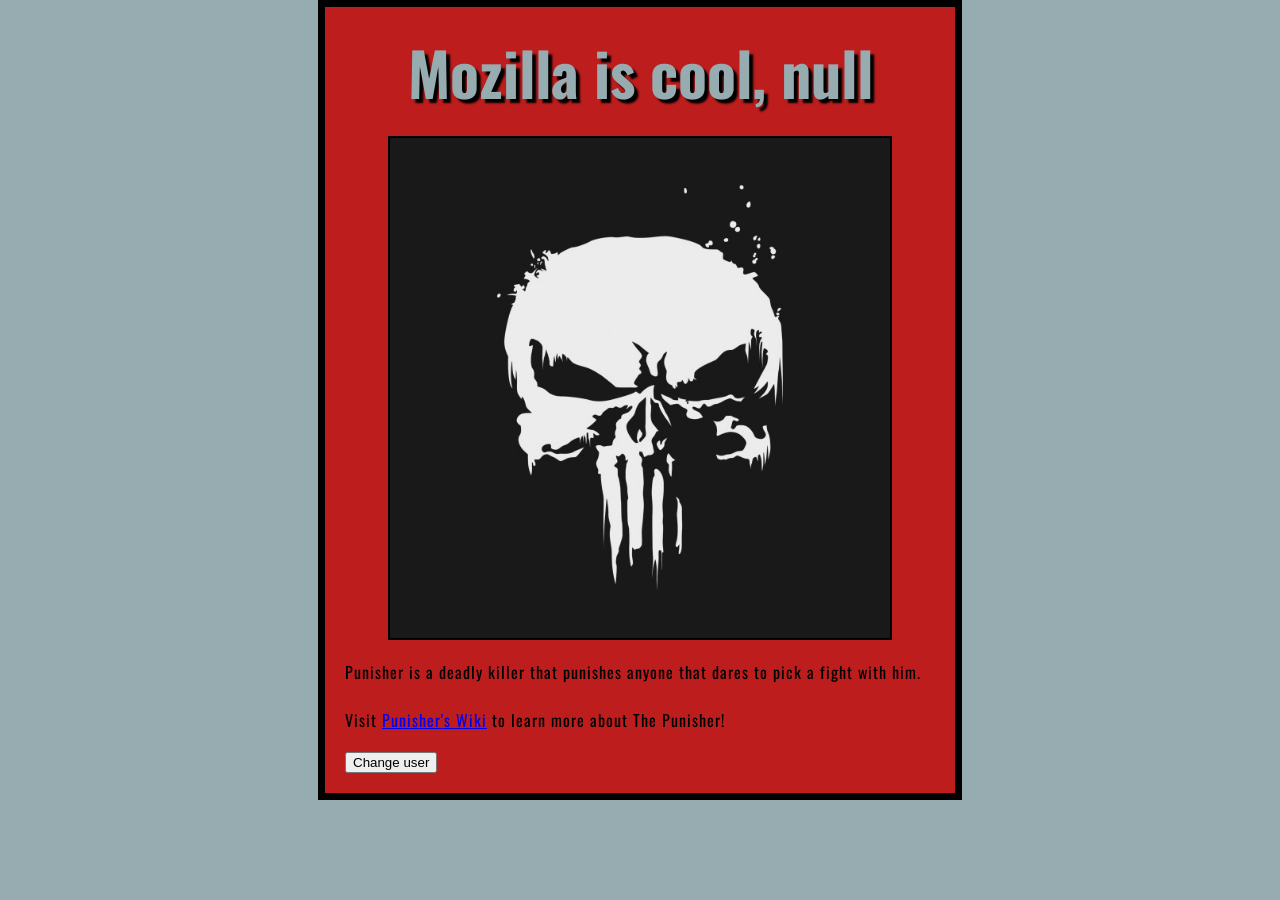
==== index.html @ dc78c72c "Add files via upload" ====
﻿<!DOCTYPE html>
<html>
  <head>
    <meta charset="utf-8">
    <title>My test page</title>
	<link href="styles/style.css" rel="stylesheet" type="text/css">
	<link href="https://fonts.googleapis.com/css?family=Oswald" rel="stylesheet">

  </head>
  <body>
	<h1>The Punisher</h1>
    <img src="images/punisher-logo.jpg" alt="The Punisher Logo: a bloodcracked skull that shows no mercy at all.">
	<p>Punisher is a deadly killer that punishes anyone that dares to pick a fight with him.</p>
	<p>Visit
	<a href="https://en.wikipedia.org/wiki/The_Punisher_(TV_series)">Punisher's Wiki</a> to learn more about The Punisher!</p>
	<button>Change user</button>
	<script src="scripts/main.js"></script>
  </body>
</html>
---- styles/style.css ----
html {
  font-size: 10px; /* px means 'pixels': the base font size is now 10 pixels high  */
 font-family: 'Oswald', sans-serif;
}
h1 {
  font-size: 60px;
  text-align: center;
}

p, li {
  font-size: 16px;    
  line-height: 2;
  letter-spacing: 1px;
}

html {
  background-color: #96ACB0;
}

body {
  width: 590px;
  margin: auto;
  background-color: #BD1D1D;
  padding: 0 20px 20px 20px;
  border: 7px solid black;
}

h1 {
  margin: 0;
  padding: 20px 0;    
  color: #96ACB0;
  text-shadow: 4px 4px 2px black;
}

img {
  display: block;
  margin: 0 auto;
  width: 500px;
  border: 2px solid black;
}
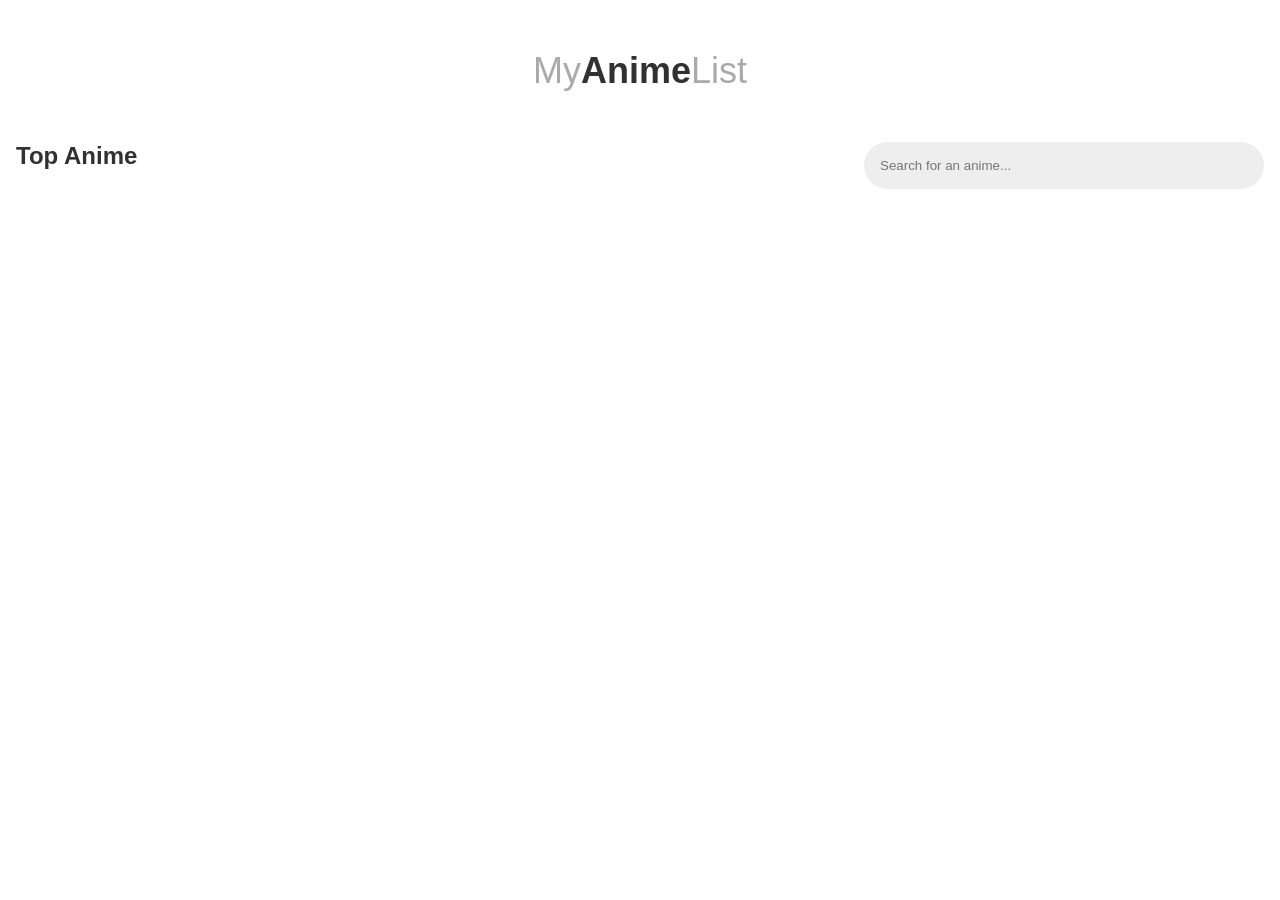
==== commit 6fe443f5: "Add files via upload" ====
--- a/index.html
+++ b/index.html
@@ -1,19 +1 @@
-﻿<!DOCTYPE html>
-<html>
-  <head>
-    <meta charset="utf-8">
-    <title>My test page</title>
-	<link href="styles/style.css" rel="stylesheet" type="text/css">
-	<link href="https://fonts.googleapis.com/css?family=Oswald" rel="stylesheet">
-
-  </head>
-  <body>
-	<h1>The Punisher</h1>
-    <img src="images/punisher-logo.jpg" alt="The Punisher Logo: a bloodcracked skull that shows no mercy at all.">
-	<p>Punisher is a deadly killer that punishes anyone that dares to pick a fight with him.</p>
-	<p>Visit
-	<a href="https://en.wikipedia.org/wiki/The_Punisher_(TV_series)">Punisher's Wiki</a> to learn more about The Punisher!</p>
-	<button>Change user</button>
-	<script src="scripts/main.js"></script>
-  </body>
-</html>
+<!doctype html><html lang="en"><head><meta charset="utf-8"/><link rel="icon" href="/favicon.ico"/><meta name="viewport" content="width=device-width,initial-scale=1"/><meta name="theme-color" content="#000000"/><meta name="description" content="Web site created using create-react-app"/><link rel="apple-touch-icon" href="/logo192.png"/><link rel="manifest" href="/manifest.json"/><title>React App</title><script defer="defer" src="/static/js/main.19d0e4cf.js"></script><link href="/static/css/main.57cd7305.css" rel="stylesheet"></head><body><noscript>You need to enable JavaScript to run this app.</noscript><div id="root"></div></body></html>
--- a/static/css/main.57cd7305.css
+++ b/static/css/main.57cd7305.css
@@ -0,0 +1,2 @@
+*{box-sizing:border-box;font-family:Fire Sans,sans-serif;margin:0;padding:0}header{padding-bottom:50px;padding-top:50px}header h1{color:#aaa;font-size:36px;font-weight:400;text-align:center}header h1 strong{color:#313131}.content-wrap{display:flex}.content-wrap aside{flex:1 1 250px;max-width:250px;padding-right:16px}.content-wrap aside nav{padding-left:16px;padding-right:16px}.content-wrap aside nav h3{color:#313131;font-size:24px;margin-bottom:16px}.content-wrap aside nav a{background-color:#eee;border-radius:999px;color:#888;display:block;font-size:16px;margin-bottom:16px;padding:8px 16px;text-align:left;text-decoration:none;transition:.4s}.content-wrap aside nav a:hover{background-color:#313131;color:#aaa}.content-wrap main{flex:1 1;padding:0 16px}.content-wrap main .main-head{display:flex;justify-content:flex-end}.content-wrap main .main-head .search-box{display:flex;flex:1 1;justify-content:flex-end}.content-wrap main .main-head .search-box input{-webkit-appearance:none;appearance:none;background:none;background-color:#eee;border:none;border-radius:999px;display:block;max-width:400px;outline:none;padding:16px;transition:.4s;width:100%}.content-wrap main .main-head .search-box input ::-webkit-input-placeholder{color:#888}.content-wrap main .main-head .search-box input ::placeholder{color:#888}.content-wrap main .main-head .search-box input:focus,.content-wrap main .main-head .search-box input:valid{background-color:#313131;color:#fff}.content-wrap main .anime-list{display:flex;flex-wrap:wrap;margin:32px -8px 0}.content-wrap main .anime-list .anime-card{flex:1 1 33.333%;max-width:33.333%;padding:16px 8px}.content-wrap main .anime-list .anime-card a{text-decoration:none}.content-wrap main .anime-list .anime-card figure{display:block;margin-bottom:16px}.content-wrap main .anime-list .anime-card figure img{border-radius:16px;box-shadow:0 0 0 rgba(0,0,0,.15);display:block;height:350px;object-fit:cover;transition:.4s;width:100%}.content-wrap main .anime-list .anime-card h3{color:#313131}.content-wrap main .anime-list .anime-card:hover figure img{box-shadow:0 6px 12px rgba(0,0,0,.25);-webkit-transform:scale(1.05);transform:scale(1.05)}
+/*# sourceMappingURL=main.57cd7305.css.map*/
